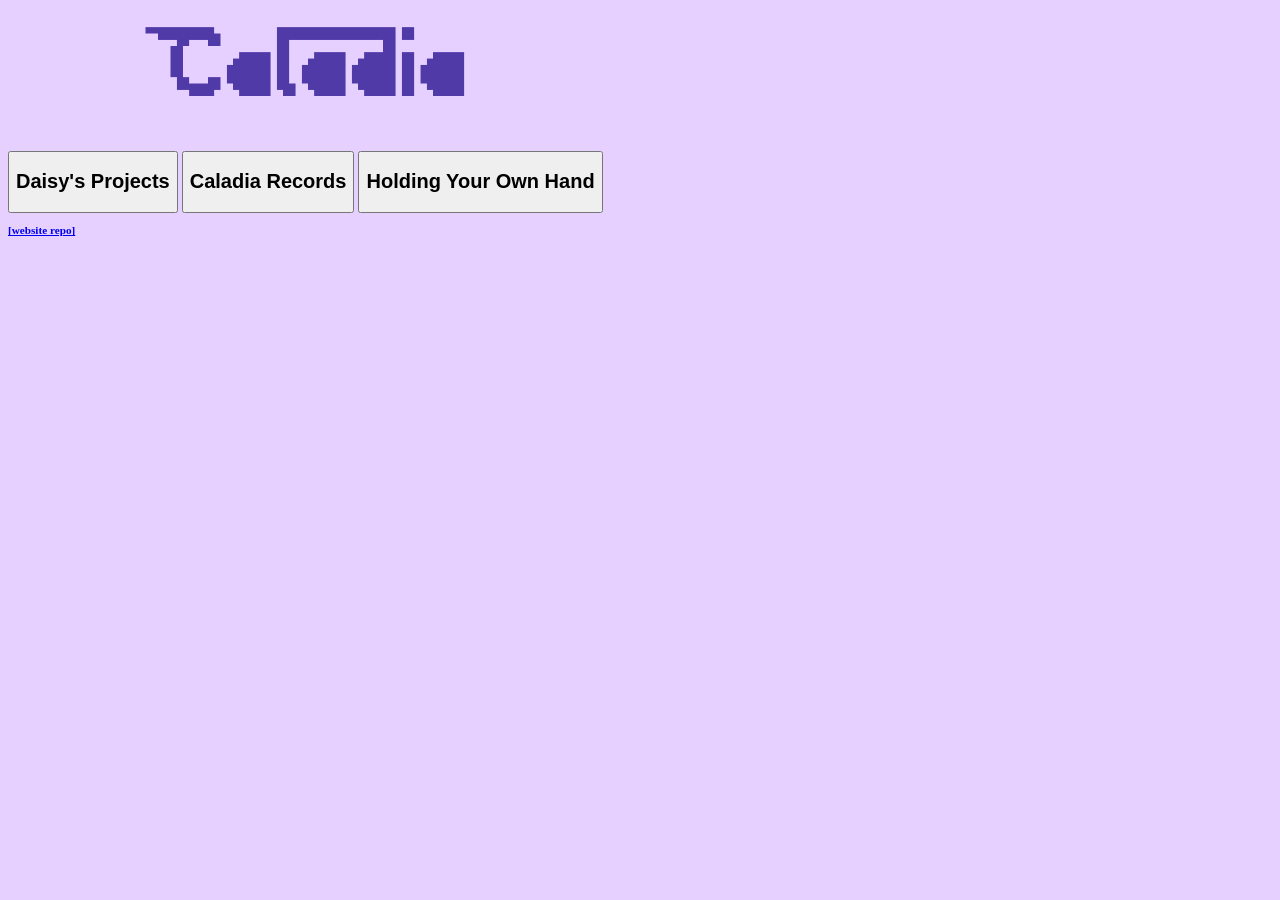
==== index.html @ 841c7c00 "hmmmmm" ====
<!DOCTYPE html>
<html>
	<head>
		<title>Caladia</title>
		<meta name="description" content="Projects from Caladia Developments">
		<meta name="viewport" content="width=device-width, initial-scale=1.0">
		<meta name="ios" content="fuck you">
		<link rel="stylesheet" href="style.css">
	</head>
	<body style="background: #E5D0FF; max-width: 600px;">
		<div id="header">
			<h1>
				<a href="/">
					<img src="logo.png" alt="Caladia" style="width: 100%;">
				</a>
			</h1>
		</div>
		
		<button class="accordian" onclick="/daisy/"><h2>Daisy's Projects</h2></button>
		<button class="accordian" onclick="/label/"><h2>Caladia Records</h2></button>
		<button class="accordian" onclick="/hyoh/"><h2>Holding Your Own Hand</h2></button>

		<div id="footer">
			<p style="font-size: 0.7rem; font-weight:600;">
				<a href="https://github.com/daisycaladia/daisycaladia.github.io">[website repo]</a>
			</p>
		</div>
	</body>
</html>
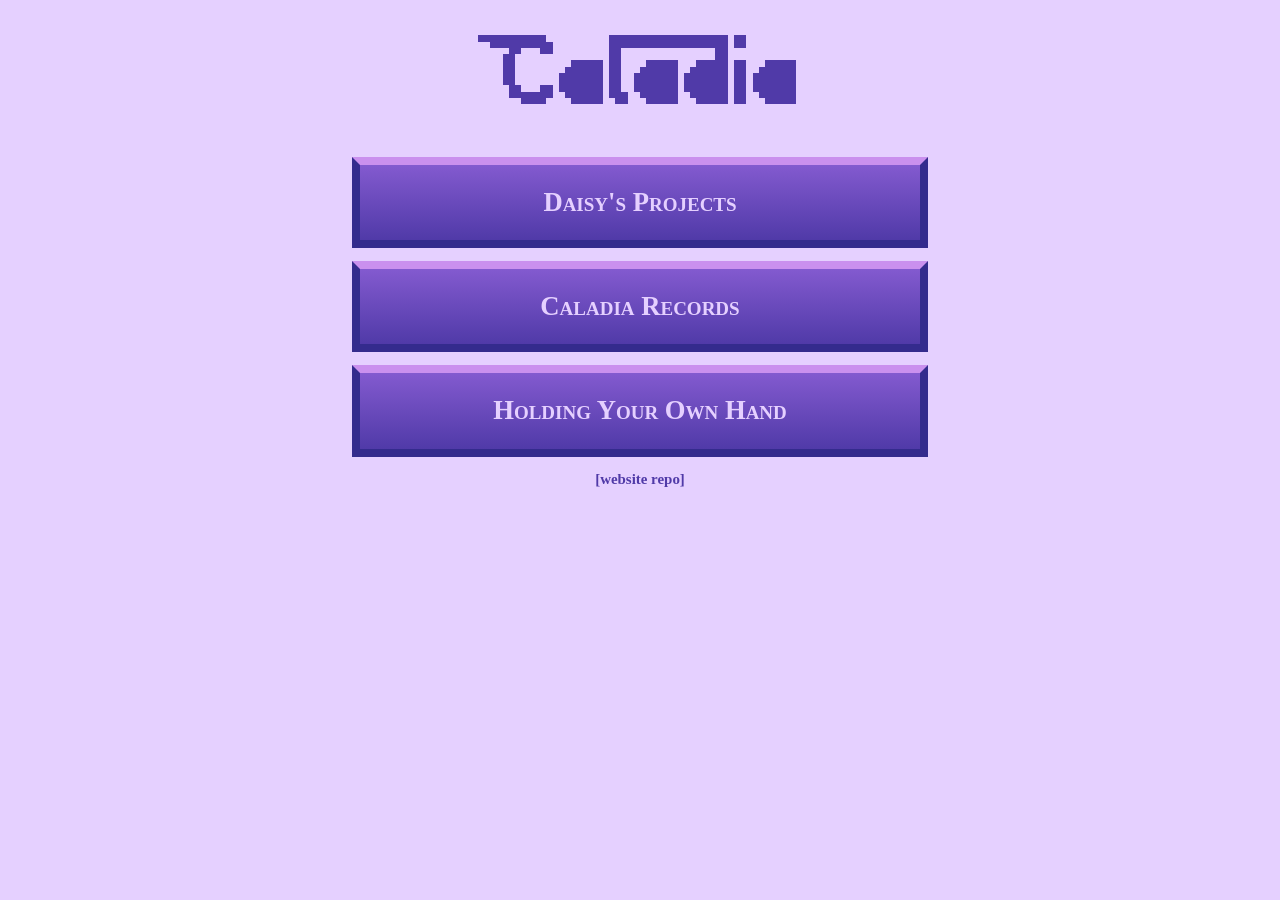
==== commit b3e2ff1e: "ah i see" ====
--- a/index.html
+++ b/index.html
@@ -16,9 +16,9 @@
 			</h1>
 		</div>
 		
-		<button class="accordian" onclick="/daisy/"><h2>Daisy's Projects</h2></button>
-		<button class="accordian" onclick="/label/"><h2>Caladia Records</h2></button>
-		<button class="accordian" onclick="/hyoh/"><h2>Holding Your Own Hand</h2></button>
+		<button id="main_button" onclick="window.location.href='/daisy/'"><h2>Daisy's Projects</h2></button>
+		<button id="main_button" onclick="window.location.href='/label/'"><h2>Caladia Records</h2></button>
+		<button id="main_button" onclick="window.location.href='/hyoh/'"><h2>Holding Your Own Hand</h2></button>
 
 		<div id="footer">
 			<p style="font-size: 0.7rem; font-weight:600;">
--- a/style.css
+++ b/style.css
@@ -0,0 +1,144 @@
+@font-face {
+	font-family: bitter;
+	src: url(bitter.ttf);
+}
+@font-face {
+	font-family: fira-code;
+	src: url(fira_code.ttf);
+}
+html, body, button {
+	font-size: 16pt;
+	font-family: bitter;
+	text-align: center;
+	margin: 0 auto;
+	padding: 0;
+	border: 0;
+	white-space: 0;
+	display: block;
+	image-rendering: pixelated;
+}
+img {
+	vertical-align: middle;
+}
+button {
+	cursor: pointer;
+}
+a {
+	color: inherit;
+	text-decoration: none;
+}
+a:hover {
+	text-decoration: underline;
+}
+#header, #footer {
+	color: #503AA8;
+}
+h2 {
+	font-weight: 900;
+	font-size: 1.25em;
+}
+.accordian {
+	margin: 0.6rem auto 0;
+	border: 0.4rem;
+	border-style: solid;
+	border-color: #342b8d;
+	border-top-color: #ca90ee;
+	color: #E5D0FF;
+	background: linear-gradient(#835acf, #503AA8) no-repeat;
+	font-variant: small-caps;
+	width: 96%;
+	transition: color 0.125s ease, letter-spacing 0.125s ease, font-size 0.125s ease;
+}
+.accordian:hover, .accordian:focus-visible {
+	border-color: #503AA8;
+	border-top-color: #df9ff6;
+	color: #FFF;
+	background: linear-gradient(#9e65e4, #503AA8) no-repeat;
+	letter-spacing: 0.0625rem;
+}
+#main_button {
+	margin: 0.6rem auto 0;
+	border: 0.4rem;
+	border-style: solid;
+	border-color: #342b8d;
+	border-top-color: #ca90ee;
+	color: #E5D0FF;
+	background: linear-gradient(#835acf, #503AA8) no-repeat;
+	font-variant: small-caps;
+	width: 96%;
+	transition: color 0.125s ease, letter-spacing 0.125s ease, font-size 0.125s ease;
+}
+#main_button:hover, #main_button:focus-visible {
+	border-color: #503AA8;
+	border-top-color: #df9ff6;
+	color: #FFF;
+	background: linear-gradient(#9e65e4, #503AA8) no-repeat;
+	letter-spacing: 0.0625rem;
+}
+.open {
+	font-size: 1.25em;
+	border-color: #503AA8;
+	border-top-color: #df9ff6;
+}
+#green_button {
+	margin: 0.6rem auto 0;
+	border: 0.4rem;
+	border-style: solid;
+	border-color: #338d2b;
+	border-top-color: #d8ee90;
+	color: #f5ffd0;
+	background: linear-gradient(#a2cf5a, #54a83a) no-repeat;
+	width: 90%;
+	transition: color 0.125s ease, letter-spacing 0.125s ease, font-size 0.125s ease;
+	font-family: fira-code;
+	font-weight: 900;
+	padding: 0.3rem;
+}
+#green_button:hover, #green_button:focus-visible {
+	border-color: #54a83a;
+	border-top-color: #edf69f;
+	color: #FFF;
+	background: linear-gradient(#d1e465, #54a83a) no-repeat;
+	letter-spacing: 0.0625rem;
+}
+:focus-visible:not(.open), a:focus {
+	outline-style: double;
+	outline-width: 0.25rem;
+	outline-color: #503AA8;
+}
+#green_button:focus-visible:not(.open) {
+	outline-style: double;
+	outline-width: 0.25rem;
+	outline-color: #54a83a;
+}
+:focus-visible.open {
+	outline-style: none;
+	outline-width: 0.25rem;
+	outline-color: #503aa8;
+}
+.accordian:active {
+	display: block; /* tmp */
+}
+.content {
+	background: #503AA8;
+	color: #E5D0FF;
+	overflow: hidden; /* backup in case next line doesn't work */
+	overflow: -moz-hidden-unscrollable;
+	max-height: 0;
+	margin: 0 auto;
+	padding-bottom: 0;
+	width: 96%; /* 12 pixels in on either side of 600 */
+	transition: max-height 0.125s ease, padding-bottom 0.125s ease;
+}
+#box-text {
+	font-family: fira-code;
+	border: 0.4rem;
+	border-style: solid;
+	background: #503AA8;
+	border-color: #342b8d;
+	border-bottom-color: #835acf;
+	color: #E5D0FF;
+	width: 90%;
+	padding: 0.6rem 0;
+	margin: 0 auto;
+}
